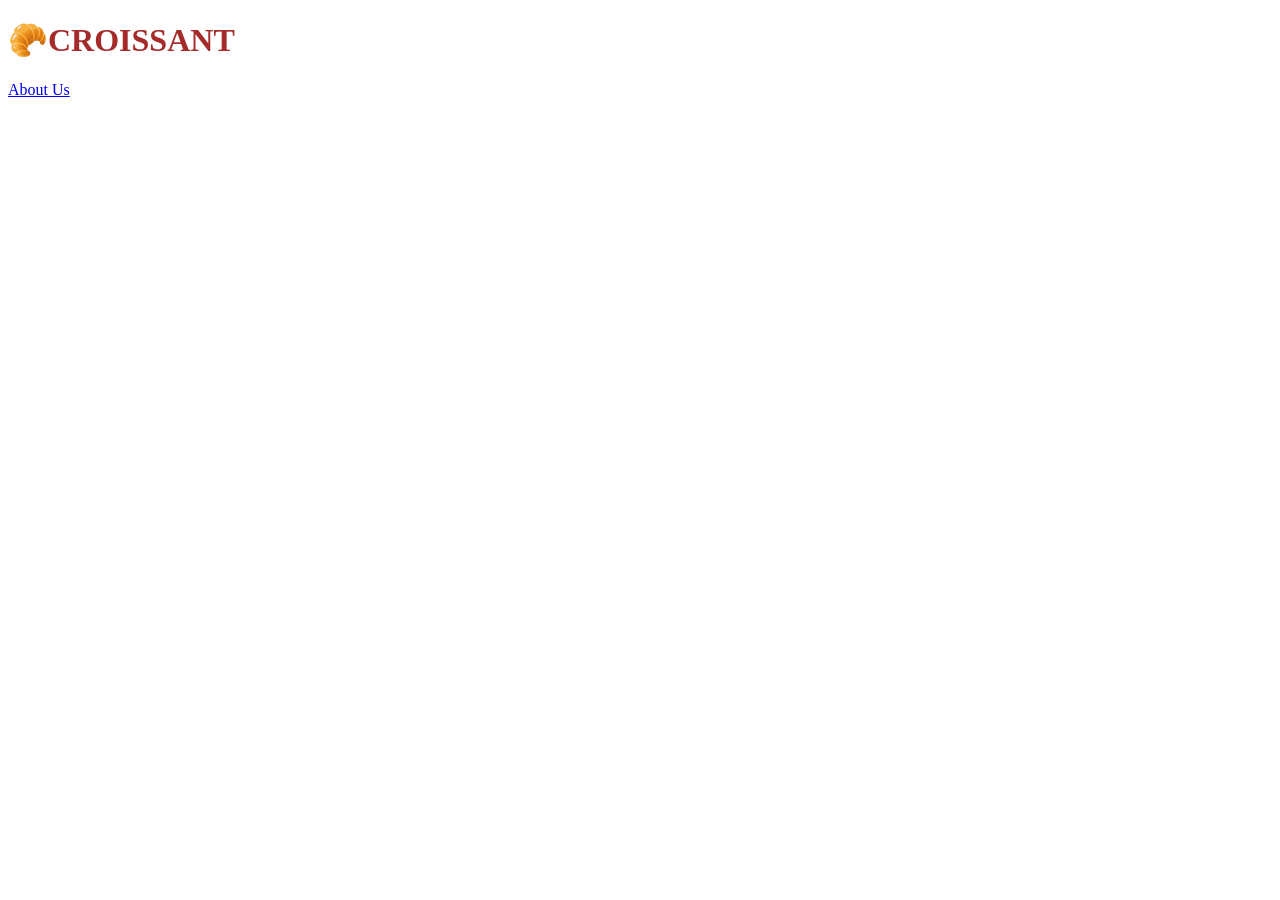
==== index.html @ 40c2af79 "Added a basic HTML and CSS structure" ====
<!doctype html>
<html lang="en">
  <head>
    <meta charset="UTF-8" />
    <meta name="viewport" content="width=device-width, initial-scale=1.0" />
    <title>Document</title>
    <link rel="stylesheet" href="/css/styles.css" />
  </head>
  <body>
    <h1>🥐CROISSANT</h1>
    <a href="/about.html">About Us</a>
  </body>
</html>
---- css/styles.css ----
h1 {
  color: brown;
}
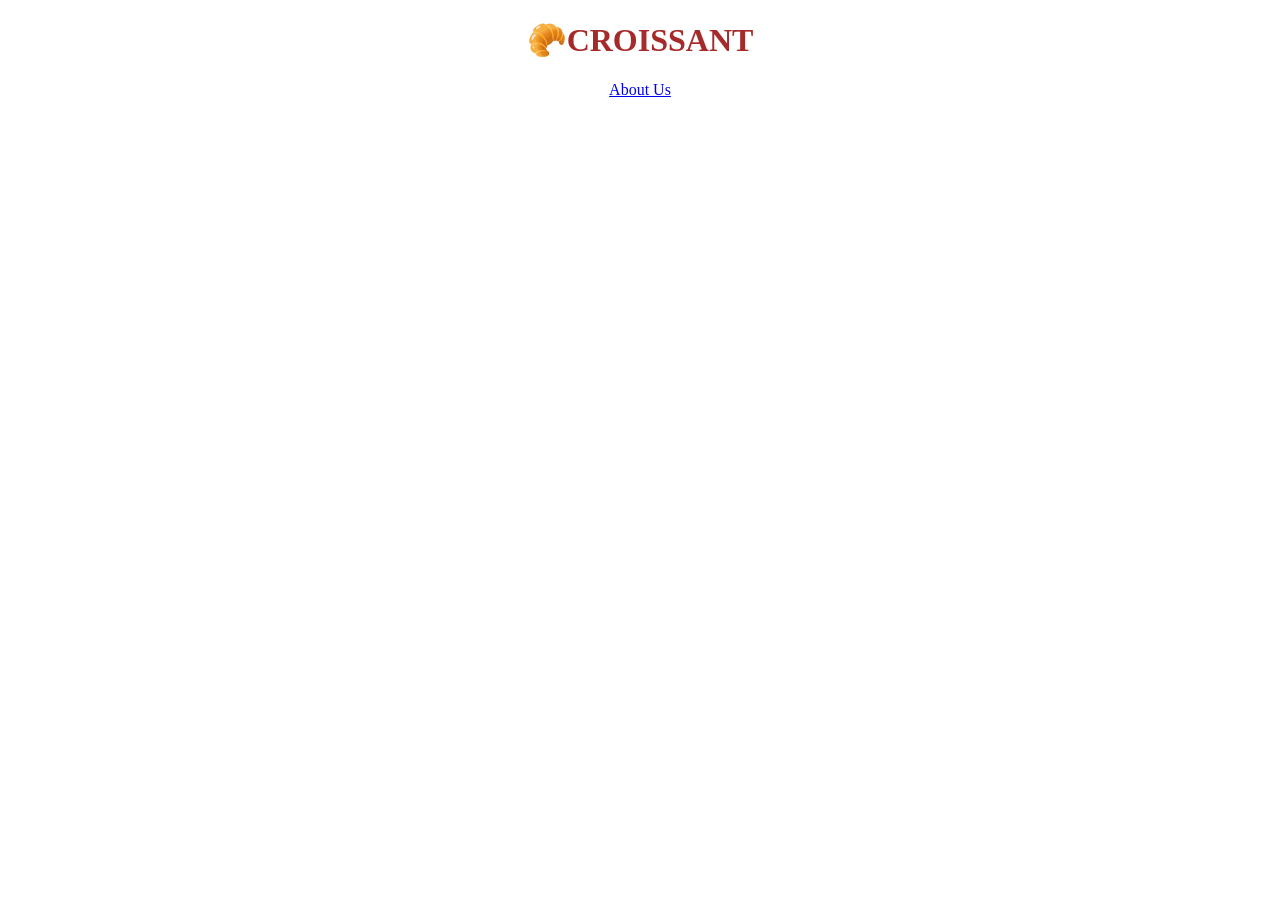
==== commit b23d9af1: "Added a basic structure  to my project" ====
--- a/index.html
+++ b/index.html
@@ -8,6 +8,6 @@
   </head>
   <body>
     <h1>🥐CROISSANT</h1>
-    <a href="/about.html">About Us</a>
+    <footer><a href="/about.html">About Us</a></footer>
   </body>
 </html>
--- a/css/styles.css
+++ b/css/styles.css
@@ -1,3 +1,11 @@
 h1 {
   color: brown;
+  text-align: center;
 }
+footer {
+  text-align: center;
+  color: purple;
+}
+footer a {
+  margin: 0 10px;
+}
